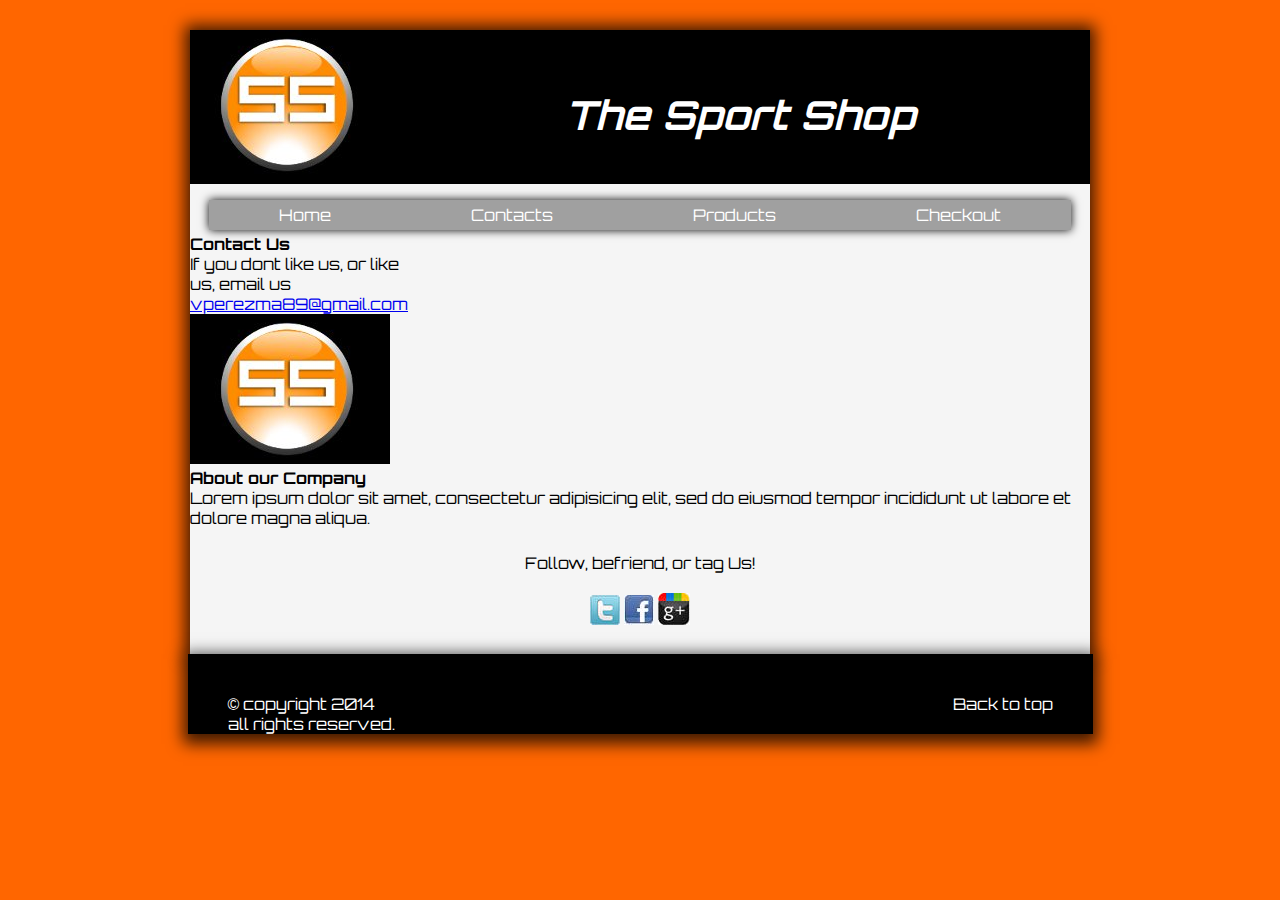
==== about.html @ dc33b097 "initial commit" ====
<!DOCTYPE html>
<html>
<head>
	<title>Sports Store</title>
	 <link rel="stylesheet" type="text/css" href="_/css/stylesheet1.css">
	<link href='http://fonts.googleapis.com/css?family=Orbitron' rel='stylesheet' type='text/css'>
</head>
<body>
	<div class = "space">
	</div>
<div class="main">
		<div class="logo">
			<a href = "home.html"><img src="_/images/logo.jpg"></a>
			<h1>The Sport Shop</h1>
		</div>
			<nav class="main-nav">
					<ul>
						<li><a href = "home.html">Home</a></li>
						<li><a href="about.html">Contacts</a></li>
						<li><a>Products</a>
							<ul>
								<li><a href = "shoes.html">Shoes</a></li>
								<li><a href = "jersey.html">Jersey</a></li>
								<li><a href = "hats.html">Hats</a></li>
								<li><a href = "accessories.html">Accessories</a></li>
							</ul>
						</li>
						<li><a href="home.html">Checkout</a></li>
					</ul>
			</nav>
		<aside class="contact">
			<h2>Contact Us</h2>
			<p>If you dont like us, or like<br> us, email us<br>
				<a href="mailto:vperezma89@gmail.com">vperezma89@gmail.com</a>
			</p>
		</aside>

		<div class="top-line">
		</div>
		<div class = "content">
			<div class = "about-image-1">
				<img src= "_/images/logo.jpg">
			</div> 
				<aside class="about-text">
					<h2>About our Company</h2>
						<p>
							Lorem ipsum dolor sit amet, consectetur adipisicing elit, sed do eiusmod tempor incididunt ut labore et dolore magna aliqua.
						</p>
				</aside>
				<div class = "top-line">
				</div>
		</div>
		<div class="social-media">
				
						<p>Follow, befriend, or tag Us!
						</p><br>
						<a href = "#"><img src ="_/images/icontw.jpg"></a>  <a href = "#"><img src ="_/images/iconfb.jpg"></a>  <a href = "#"><img src ="_/images/icongoog.jpg"></a>
					
			</div>
</div> <!-- ends main -->
<footer>
	<div class = "left-side"
	<p>&copy copyright 2014 <br>
		all rights reserved.</p>
	</div>
	<div class = "right-side">
	<a href = "#">Back to top</a>
	</div>

</footer>	
<div class ="space">
	</div>
</body>

</html>
---- _/css/stylesheet1.css ----
html, body, div, p, span, h1, h2, h3, h4, img, section, aside, ul, li {
    margin: 0;
    padding: 0;
    border: 0;
    font-size: 100%;
    vertical-align: baseline;
}
body {
	font-family:'Orbitron', sans-serif;
}
.space {
	height:30px;
}
html {
	background-color: #FF6600;
}
.main {
	margin:0 auto;
	width: 900px;
    background-color: #F5F5F5;
    box-shadow: 0px 0px 15px 5px rgba(000, 000, 000, .75);
}
.logo{
    background-color: black;
}
.logo h1 {
    font-weight: bold;
    font-style: oblique;
    font-size: 40px;
    color:white;
    float:right;
    text-align: center;
    padding: 60px 175px;

}
.main-nav {
    margin:0 auto;
    text-align:center;
}
.main-nav ul ul {
    display: none;
    background: #5f6975;
    /*rounds the edges of the the list items*/
    border-radius: 0px;
    padding:0;
    /*setting the position absolute just brings the list down. relative it will fix it up as it wants*/
    position:absolute;
    z-index: 1;
}
.main-nav ul li:hover > ul{
        display: block;
    }
.main-nav ul {
    background: #A0A0A0;
    /*padding :top/bottom left/right;*/
    padding:0 20;
    list-style: none;
    /*takes 3 values 1st-shadow to the left 2nd-shadow to the bottom 3rd-opacity then needs a color(rgba)*/
    box-shadow: 0px 0px 9px rgba(0,0,0,15);
    position: relative;
    display:inline-table;
}
    /*after basically is a reset to the unordered list in the nav*/
.main-nav:after {
            content:"";
            clear:both;
            display:block;
    }
.main-nav ul li a {
        display: block;
        padding:5px 70px;
        color:white;
        /*got rid of the underline under the items*/
        text-decoration: none;
        z-index: 1;
        overflow:auto;
    }
.main-nav ul li {
    float:left;
}
/*this hover will target the background of the ul and the list items when hovered over */
.main-nav ul li:hover{
    background: #4b545f;
    background: linear-gradient(top, #4f5964 0%, #5f6975 40%);
    background: -moz-linear-gradient(top, #4f5964 0%, #5f6975 40%);
    background: -webkit-linear-gradient(top, #4f5964 0%, #5f6975 40%);
}
.main-nav ul li:hover a {
    color: #fff;
}
/*targets the nested list and resets the float to 0;*/
.main-nav ul ul li {
    float:none;
    border-top: 1px solid #6b727c;
    border-bottom:1px solid #575f6a;
    position:relative;  
    z-index: 1;
}
/*this targets the (children) of the links */
.main-nav ul ul li a {
    padding: 15px 40px;   
}       
.main-wrapper {
    height: 300px;
    margin: 40px auto 0 auto;
    text-align: center;
    width: 880px;
}
.main-wrapper .box {
    border: 5px solid #fff;
    cursor: pointer;
    height: 182px;
    width: 200px;
    float: left;
    margin: 5px;
    position: relative;
    overflow: hidden;
    z-index: 0;
    -webkit-box-shadow: 1px 1px 1px 1px #ccc;       
}

.main-wrapper .box img {
    position: absolute;
    -webkit-transition: all 300ms ease-out;
    transition: all 300ms ease-out;
    left: 0;
}

.main-wrapper .box .caption {
    background-color: rgba(0,0,0,0.8);
    position: absolute;
    color: #fff;
    z-index: 1;
    transition: all 300ms ease-out;
    left: 0;
}

.main-wrapper .box .fade-caption {
    opacity: 0;
    width: 170px;
    height: 170px;
    text-align: left;
    padding: 15px;
}

.main-wrapper .box:hover .fade-caption {
    opacity: 1;
}
.hero {
    margin: 0 auto;
    width: 800px;
    background-color: black;
}
.hero .container{
    /*using http://colorzilla.com/gradient-editor/*/
    width: 800px;
    height:300px;
    background: #41b556; /* Old browsers */
    background: #ebf1f6; /* Old browsers */
    position:center;
}

.news {
    padding:20px;
}
.news p {
    font-family: sans-serif;
}
h4 {
    color:#FF6600;
}
.social-media {
    text-align: center;
    padding:25px;
}
footer{
	background-color: black;
	color:white;
    padding:40px 40px;
    margin:0 auto;
    width: 825px;
    box-shadow: 0px 5px 15px 5px rgba(000, 000, 000, .75);
}

footer a {
    margin:0 auto;
    float:right;
    text-decoration: none;
    color:white;
}
.left-side {
    float:left;
    position:relative;
}
.right-side{
    float:right;
    position:relative;
}
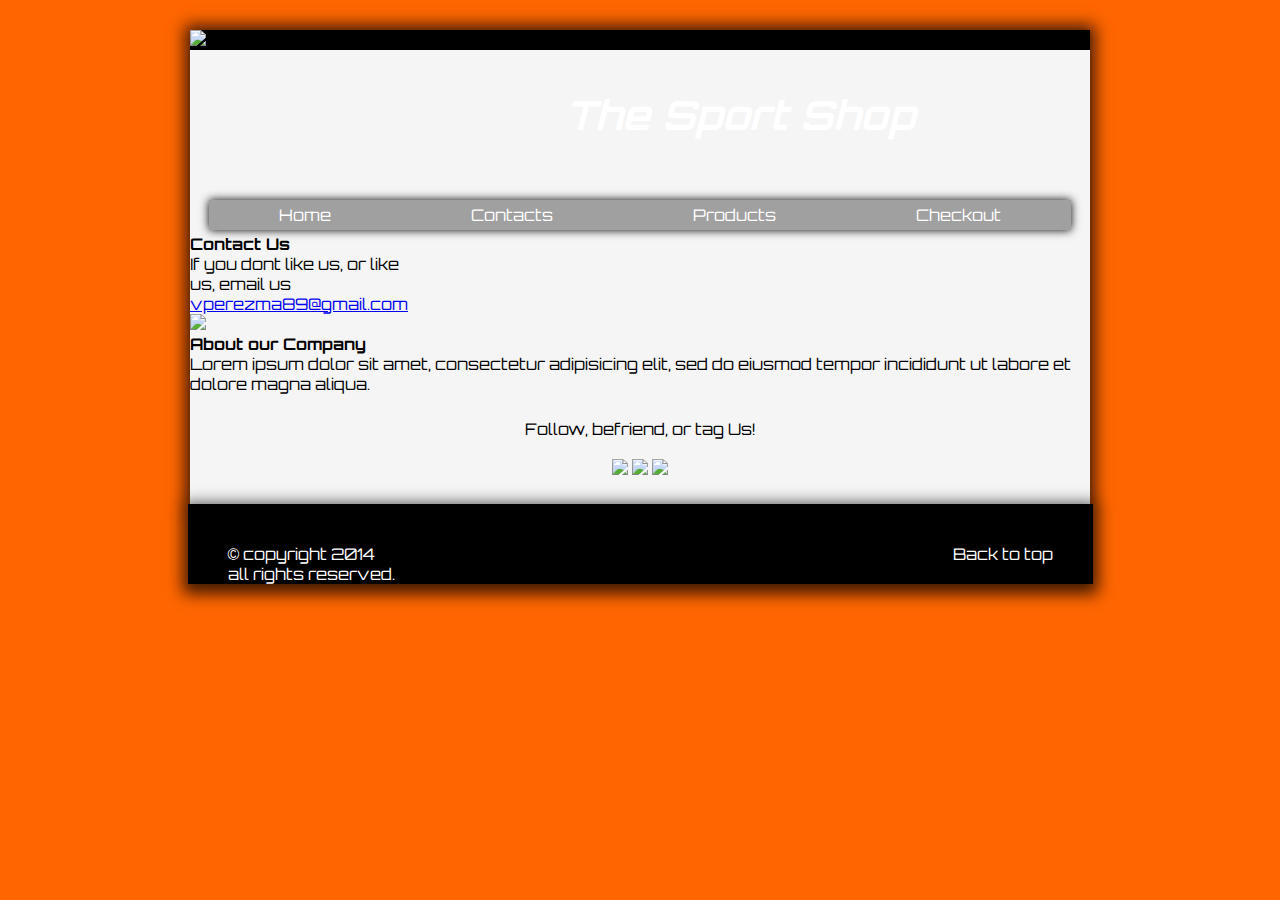
==== commit 232fdecc: "Test" ====
--- a/about.html
+++ b/about.html
@@ -2,20 +2,22 @@
 <html>
 <head>
 	<title>Sports Store</title>
+	<link rel="stylesheet" type="text/css" href="https://rawgit.com/vperezma/website1/gh-pages/_/css/stylesheet1.css">
 	 <link rel="stylesheet" type="text/css" href="_/css/stylesheet1.css">
 	<link href='http://fonts.googleapis.com/css?family=Orbitron' rel='stylesheet' type='text/css'>
+	<meta name="viewport" content="width=device-width, user-scalable=no, initial-scale=1.0, maximum-scale=1.0, minimum-scale=1.0">
 </head>
 <body>
 	<div class = "space">
 	</div>
 <div class="main">
 		<div class="logo">
-			<a href = "home.html"><img src="_/images/logo.jpg"></a>
+			<a href = "index.html"><img src="https://rawgit.com/vperezma/website1/gh-pages/_/images/logo.jpg"></a>
 			<h1>The Sport Shop</h1>
 		</div>
 			<nav class="main-nav">
 					<ul>
-						<li><a href = "home.html">Home</a></li>
+						<li><a href = "index.html">Home</a></li>
 						<li><a href="about.html">Contacts</a></li>
 						<li><a>Products</a>
 							<ul>
@@ -25,7 +27,7 @@
 								<li><a href = "accessories.html">Accessories</a></li>
 							</ul>
 						</li>
-						<li><a href="home.html">Checkout</a></li>
+						<li><a href="index.html">Checkout</a></li>
 					</ul>
 			</nav>
 		<aside class="contact">
@@ -39,7 +41,7 @@
 		</div>
 		<div class = "content">
 			<div class = "about-image-1">
-				<img src= "_/images/logo.jpg">
+				<img src= "https://rawgit.com/vperezma/website1/gh-pages/_/images/logo.jpg">
 			</div> 
 				<aside class="about-text">
 					<h2>About our Company</h2>
@@ -54,7 +56,7 @@
 				
 						<p>Follow, befriend, or tag Us!
 						</p><br>
-						<a href = "#"><img src ="_/images/icontw.jpg"></a>  <a href = "#"><img src ="_/images/iconfb.jpg"></a>  <a href = "#"><img src ="_/images/icongoog.jpg"></a>
+						<a href = "#"><img src ="https://rawgit.com/vperezma/website1/gh-pages/_/images/icontw.jpg"></a>  <a href = "#"><img src ="https://rawgit.com/vperezma/website1/gh-pages/_/images/iconfb.jpg"></a>  <a href = "#"><img src ="https://rawgit.com/vperezma/website1/gh-pages/_/images/icongoog.jpg"></a>
 					
 			</div>
 </div> <!-- ends main -->
--- a/_/css/stylesheet1.css
+++ b/_/css/stylesheet1.css
@@ -39,6 +39,8 @@
 }
 .main-nav ul ul {
     display: none;
+    float: left;
+    width:25%;
     background: #5f6975;
     /*rounds the edges of the the list items*/
     border-radius: 0px;
@@ -149,17 +151,23 @@
 .hero {
     margin: 0 auto;
     width: 800px;
+    position:center;
     background-color: black;
 }
 .hero .container{
+    padding-top: 20px;
     /*using http://colorzilla.com/gradient-editor/*/
-    width: 800px;
-    height:300px;
-    background: #41b556; /* Old browsers */
-    background: #ebf1f6; /* Old browsers */
-    position:center;
-}
-
+    width: 100%;
+    /*height:300px;*/
+ 
+    /*position:center;*/
+}
+.main-wrapper h1 {
+    padding-bottom: 10px;
+}
+.box .link {
+    color:orange;
+}
 .news {
     padding:20px;
 }
